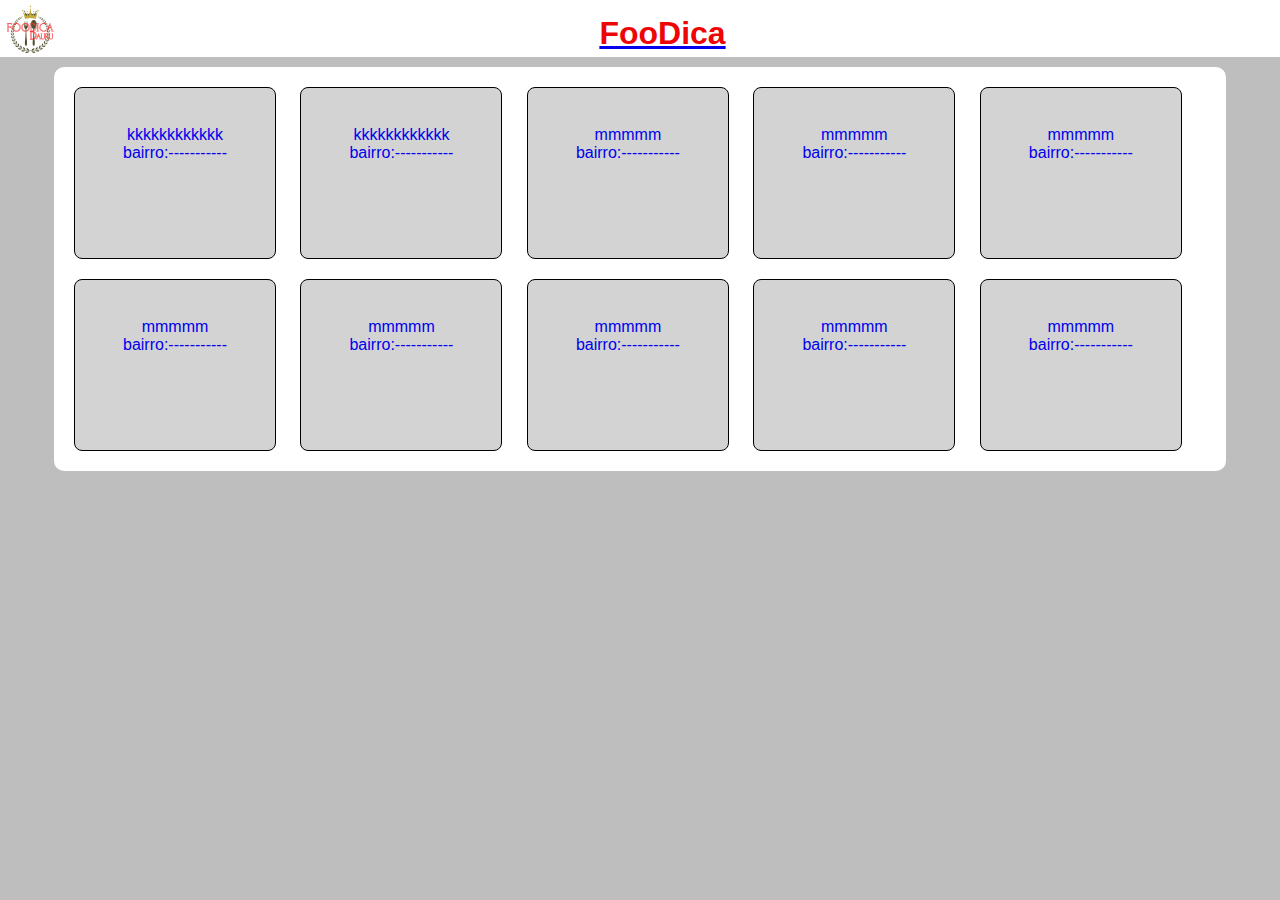
==== acai/acai.html @ c6a2ff82 "paginas criadas" ====
<!DOCTYPE html>
<html lang="pt-br">
<head>
    <meta charset="UTF-8">
    <meta http-equiv="X-UA-Compatible" content="IE=edge">
    <meta name="viewport" content="width=device-width, initial-scale=1.0">
    <title>Açaí</title>
    <link rel="stylesheet" href="style.css">
</head>
<body>
    <header>
        <h1>
            <a href="../index.html"><img src="../imagens/logomarcafoodicas.jpeg" alt="FooDicas"><p class="nome">FooDica</p></a>
        </h1>
    </header>
    <main>
        
        <article>
            <a href="#"><div id="d1"><img src="" alt=""><p>kkkkkkkkkkkk<br>bairro:----------- </p></div></a>
            <a href="#"><div id="d2"><img src="" alt=""><p>kkkkkkkkkkkk<br>bairro:-----------</p></div></a>
            <a href="#"><div id="d3"><img src="" alt=""><p>mmmmm<br>bairro:-----------</p></div></a>
            <a href="#"><div id="d4"><img src="" alt=""><p>mmmmm<br>bairro:-----------</p></div></a>
            <a href="#"><div id="d5"><img src="" alt=""><p>mmmmm<br>bairro:-----------</p></div></a>
            <a href="#"><div id="d6"><img src="" alt=""><p>mmmmm<br>bairro:-----------</p></div></a>
            <a href="#"><div id="d7"><img src="" alt=""><p>mmmmm<br>bairro:-----------</p></div></a>
            <a href="#"><div id="d8"><img src="" alt=""><p>mmmmm<br>bairro:-----------</p></div></a>
            <a href="#"><div id="d9"><img src="" alt=""><p>mmmmm<br>bairro:-----------</p></div></a>
            <a href="#"><div id="d10"><img src="" alt=""><p>mmmmm<br>bairro:-----------</p></div></a>
            
        </article>

    </main>

    <footer>

    </footer>

</body>
</html>
---- acai/style.css ----
@charset "UTF-8";

*{
    font-family: Arial, Helvetica, sans-serif;

    margin: 0px;
    padding: 0px;
}

body {
    background-color:rgba(0, 0, 0, 0.253);
    width: 100vw;
    height: 100vh;
}

header{
    background-color: white;
    
}
header img {
    width: 50px;
    height: 50px;
    float:left;
    padding: 5px;
    
}
header > h1 .nome{
    padding: 15px;
    padding-bottom:5px;
    text-align: center;
    color: rgb(238, 5, 5);
}

main{
    width: 90vw;
    background-color: white;
    margin: auto;
    margin-top: 10px;
    padding: 10px;
    border-radius: 10px;
}

a div{
    display: inline-block;
    background-color: lightgray;
    border: 1px solid black;
    text-align: center;
    height: 150px;
    width: 200px;
    margin: 10px;
    border-radius: 8px;
    padding-top: 20px;
}
div:hover{
    background-color: yellow;
}
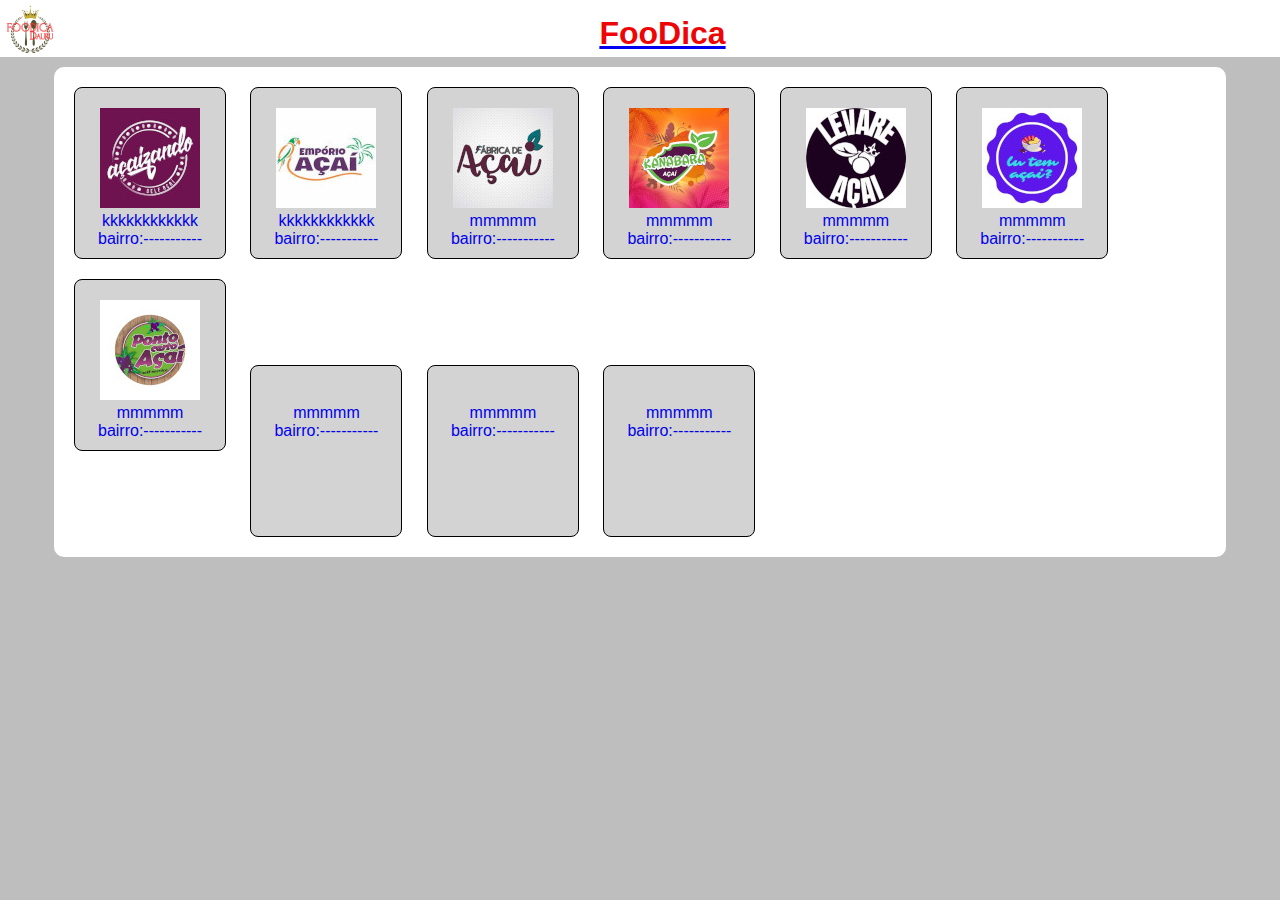
==== commit 3d333e12: ".atualização" ====
--- a/acai/acai.html
+++ b/acai/acai.html
@@ -16,13 +16,13 @@
     <main>
         
         <article>
-            <a href="#"><div id="d1"><img src="" alt=""><p>kkkkkkkkkkkk<br>bairro:----------- </p></div></a>
-            <a href="#"><div id="d2"><img src="" alt=""><p>kkkkkkkkkkkk<br>bairro:-----------</p></div></a>
-            <a href="#"><div id="d3"><img src="" alt=""><p>mmmmm<br>bairro:-----------</p></div></a>
-            <a href="#"><div id="d4"><img src="" alt=""><p>mmmmm<br>bairro:-----------</p></div></a>
-            <a href="#"><div id="d5"><img src="" alt=""><p>mmmmm<br>bairro:-----------</p></div></a>
-            <a href="#"><div id="d6"><img src="" alt=""><p>mmmmm<br>bairro:-----------</p></div></a>
-            <a href="#"><div id="d7"><img src="" alt=""><p>mmmmm<br>bairro:-----------</p></div></a>
+            <a href="#"><div id="d1"><img src="imagens/acaizando.jpeg" alt=""><p>kkkkkkkkkkkk<br>bairro:----------- </p></div></a>
+            <a href="#"><div id="d2"><img src="imagens/emporioacai.jpeg" alt=""><p>kkkkkkkkkkkk<br>bairro:-----------</p></div></a>
+            <a href="#"><div id="d3"><img src="imagens/fabricadeacai.jpeg" alt=""><p>mmmmm<br>bairro:-----------</p></div></a>
+            <a href="#"><div id="d4"><img src="imagens/kanabaraacai.jpeg" alt=""><p>mmmmm<br>bairro:-----------</p></div></a>
+            <a href="#"><div id="d5"><img src="imagens/levareacai.jpeg" alt=""><p>mmmmm<br>bairro:-----------</p></div></a>
+            <a href="#"><div id="d6"><img src="imagens/lutem.jpeg" alt=""><p>mmmmm<br>bairro:-----------</p></div></a>
+            <a href="#"><div id="d7"><img src="imagens/pontocerto.jpeg" alt=""><p>mmmmm<br>bairro:-----------</p></div></a>
             <a href="#"><div id="d8"><img src="" alt=""><p>mmmmm<br>bairro:-----------</p></div></a>
             <a href="#"><div id="d9"><img src="" alt=""><p>mmmmm<br>bairro:-----------</p></div></a>
             <a href="#"><div id="d10"><img src="" alt=""><p>mmmmm<br>bairro:-----------</p></div></a>
--- a/acai/style.css
+++ b/acai/style.css
@@ -46,7 +46,7 @@
     border: 1px solid black;
     text-align: center;
     height: 150px;
-    width: 200px;
+    width: 150px;
     margin: 10px;
     border-radius: 8px;
     padding-top: 20px;
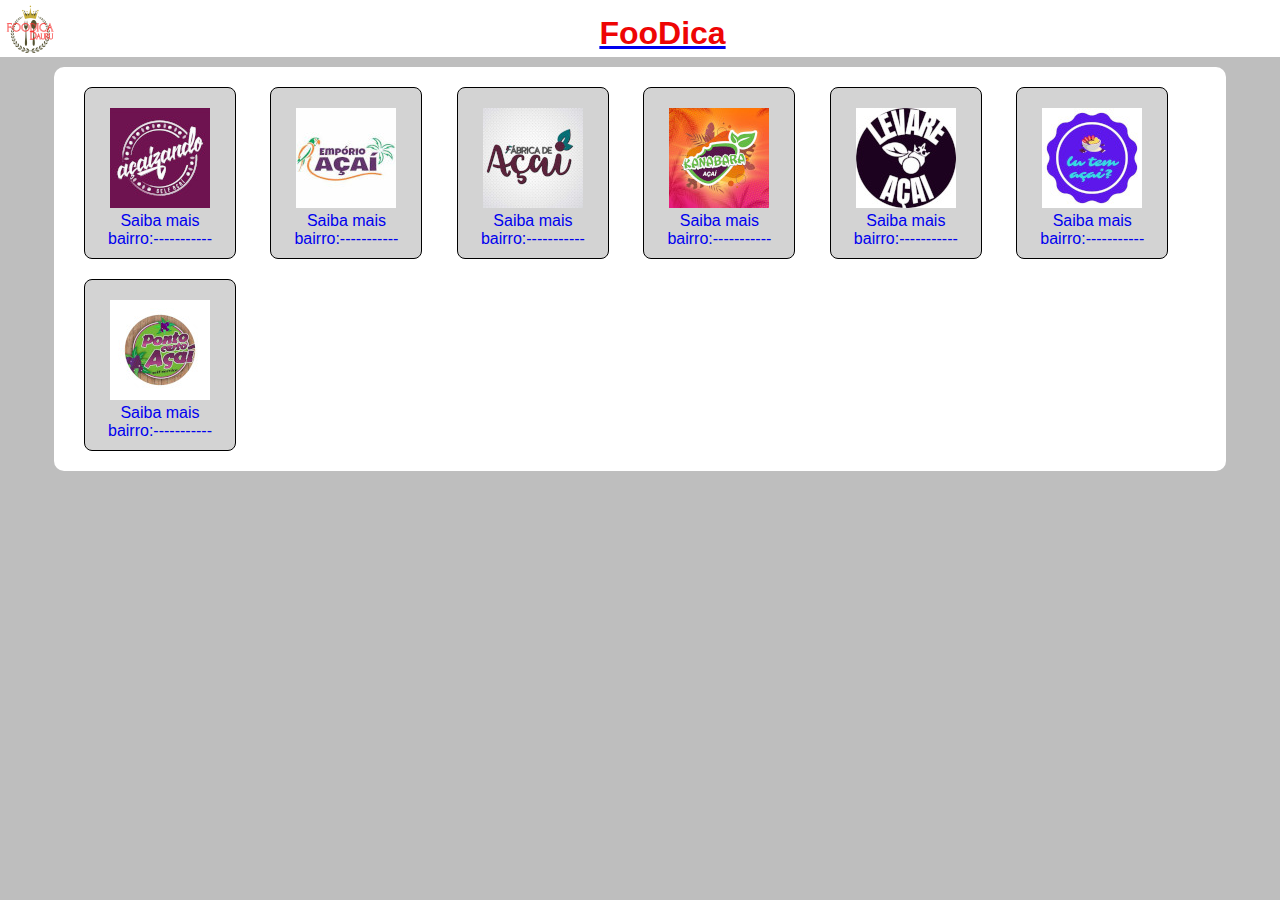
==== commit 7588a0a2: ".atualizado" ====
--- a/acai/acai.html
+++ b/acai/acai.html
@@ -16,16 +16,13 @@
     <main>
         
         <article>
-            <a href="#"><div id="d1"><img src="imagens/acaizando.jpeg" alt=""><p>kkkkkkkkkkkk<br>bairro:----------- </p></div></a>
-            <a href="#"><div id="d2"><img src="imagens/emporioacai.jpeg" alt=""><p>kkkkkkkkkkkk<br>bairro:-----------</p></div></a>
-            <a href="#"><div id="d3"><img src="imagens/fabricadeacai.jpeg" alt=""><p>mmmmm<br>bairro:-----------</p></div></a>
-            <a href="#"><div id="d4"><img src="imagens/kanabaraacai.jpeg" alt=""><p>mmmmm<br>bairro:-----------</p></div></a>
-            <a href="#"><div id="d5"><img src="imagens/levareacai.jpeg" alt=""><p>mmmmm<br>bairro:-----------</p></div></a>
-            <a href="#"><div id="d6"><img src="imagens/lutem.jpeg" alt=""><p>mmmmm<br>bairro:-----------</p></div></a>
-            <a href="#"><div id="d7"><img src="imagens/pontocerto.jpeg" alt=""><p>mmmmm<br>bairro:-----------</p></div></a>
-            <a href="#"><div id="d8"><img src="" alt=""><p>mmmmm<br>bairro:-----------</p></div></a>
-            <a href="#"><div id="d9"><img src="" alt=""><p>mmmmm<br>bairro:-----------</p></div></a>
-            <a href="#"><div id="d10"><img src="" alt=""><p>mmmmm<br>bairro:-----------</p></div></a>
+            <a href="#"><div id="d1"><img src="imagens/acaizando.jpeg" alt=""><p>Saiba mais <br>bairro:----------- </p></div></a>
+            <a href="#"><div id="d2"><img src="imagens/emporioacai.jpeg" alt=""><p>Saiba mais<br>bairro:-----------</p></div></a>
+            <a href="#"><div id="d3"><img src="imagens/fabricadeacai.jpeg" alt=""><p>Saiba mais<br>bairro:-----------</p></div></a>
+            <a href="#"><div id="d4"><img src="imagens/kanabaraacai.jpeg" alt=""><p>Saiba mais<br>bairro:-----------</p></div></a>
+            <a href="#"><div id="d5"><img src="imagens/levareacai.jpeg" alt=""><p>Saiba mais<br>bairro:-----------</p></div></a>
+            <a href="#"><div id="d6"><img src="imagens/lutem.jpeg" alt=""><p>Saiba mais<br>bairro:-----------</p></div></a>
+            <a href="#"><div id="d7"><img src="imagens/pontocerto.jpeg" alt=""><p>Saiba mais<br>bairro:-----------</p></div></a>
             
         </article>
 
--- a/acai/style.css
+++ b/acai/style.css
@@ -48,6 +48,7 @@
     height: 150px;
     width: 150px;
     margin: 10px;
+    margin-left: 20px;
     border-radius: 8px;
     padding-top: 20px;
 }
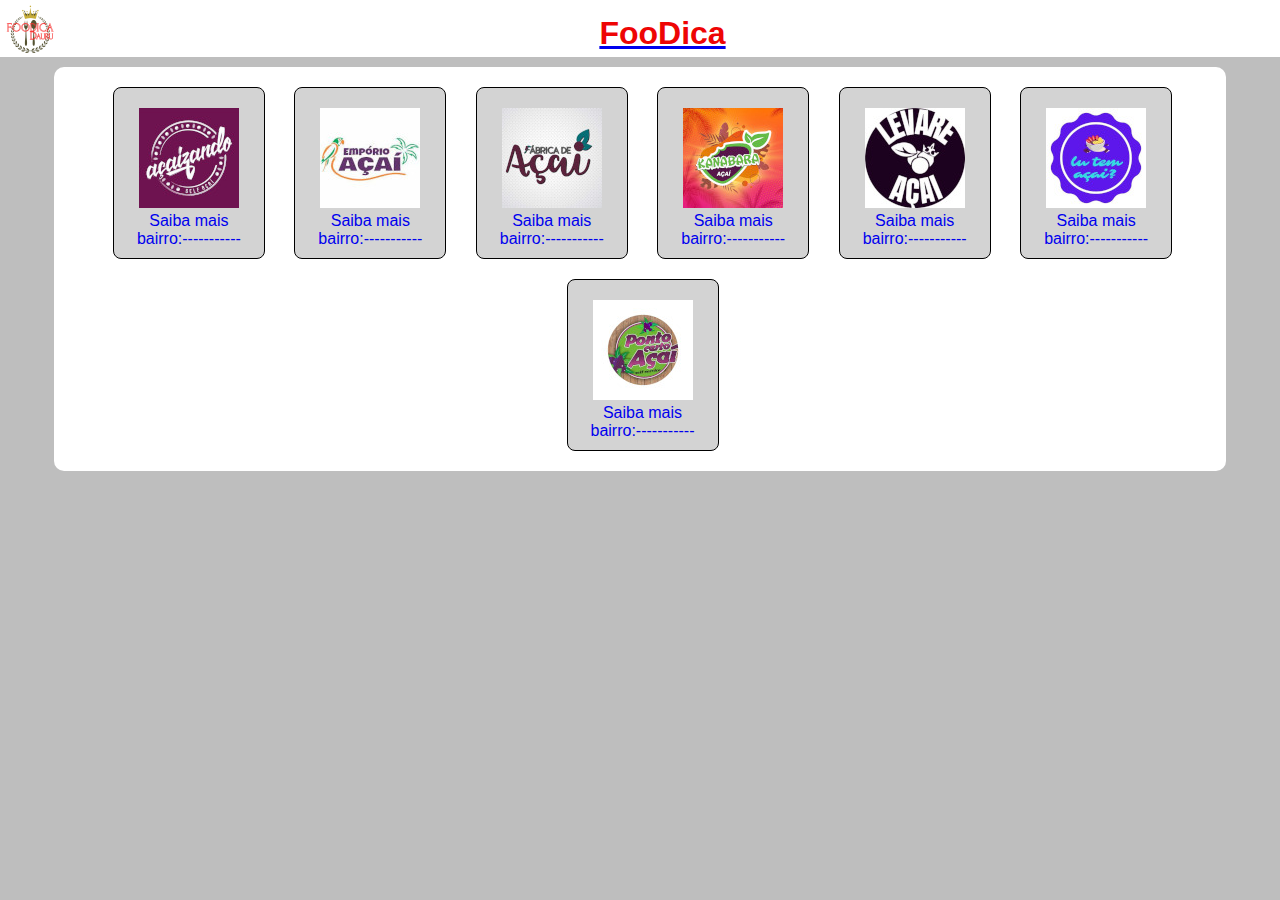
==== commit 26c036d8: ".acaizando" ====
--- a/acai/acai.html
+++ b/acai/acai.html
@@ -16,7 +16,7 @@
     <main>
         
         <article>
-            <a href="#"><div id="d1"><img src="imagens/acaizando.jpeg" alt=""><p>Saiba mais <br>bairro:----------- </p></div></a>
+            <a href="acaizando/acaizando.html" target="_blank"><div id="d1"><img src="imagens/acaizando.jpeg" alt=""><p>Saiba mais <br>bairro:----------- </p></div></a>
             <a href="#"><div id="d2"><img src="imagens/emporioacai.jpeg" alt=""><p>Saiba mais<br>bairro:-----------</p></div></a>
             <a href="#"><div id="d3"><img src="imagens/fabricadeacai.jpeg" alt=""><p>Saiba mais<br>bairro:-----------</p></div></a>
             <a href="#"><div id="d4"><img src="imagens/kanabaraacai.jpeg" alt=""><p>Saiba mais<br>bairro:-----------</p></div></a>
--- a/acai/style.css
+++ b/acai/style.css
@@ -32,7 +32,7 @@
 }
 
 main{
-    width: 90vw;
+    width: 90%;
     background-color: white;
     margin: auto;
     margin-top: 10px;
@@ -48,10 +48,15 @@
     height: 150px;
     width: 150px;
     margin: 10px;
-    margin-left: 20px;
+    margin-left: 15px;
     border-radius: 8px;
     padding-top: 20px;
 }
 div:hover{
     background-color: yellow;
+}
+article {
+    display: block;
+    margin: auto;
+    text-align: center;
 }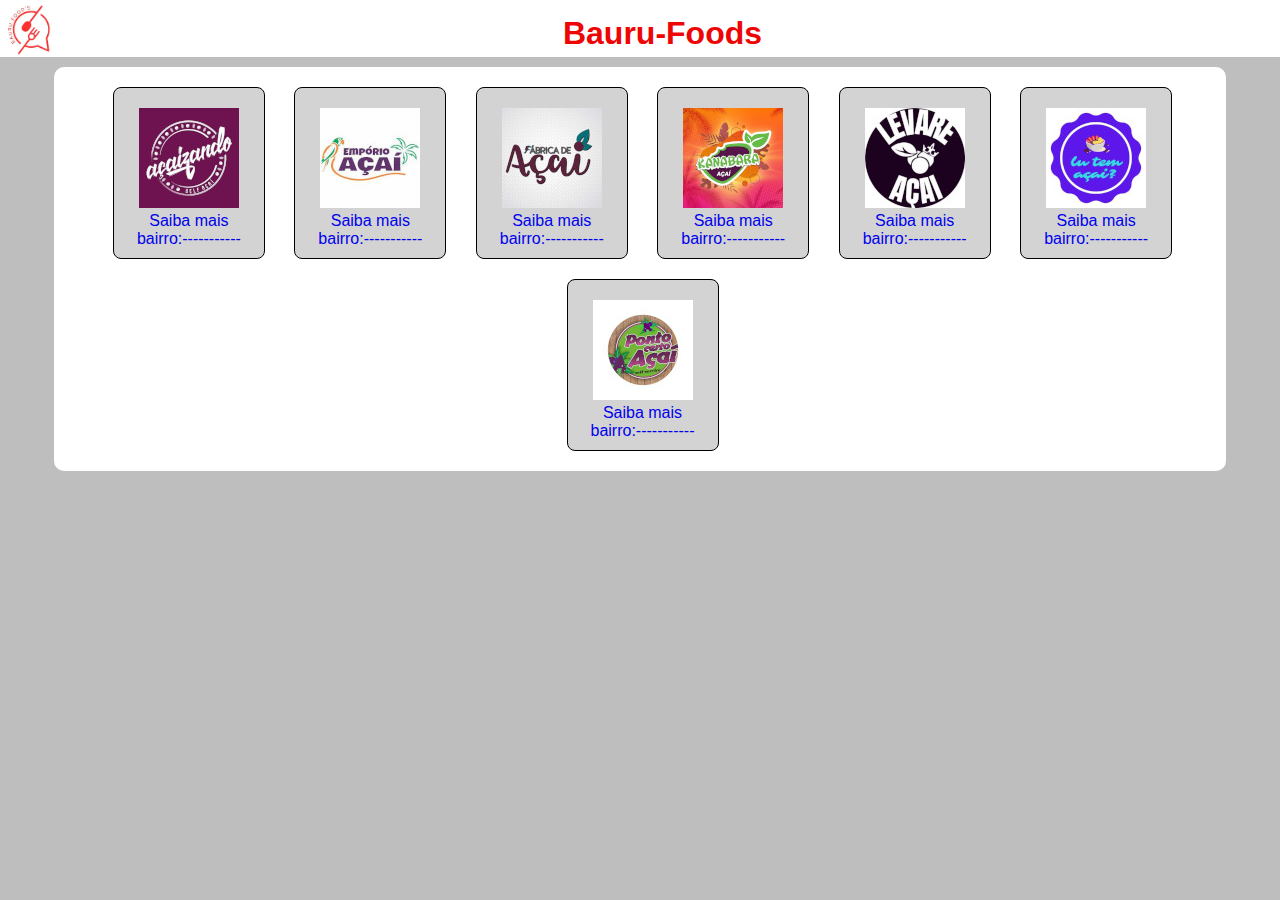
==== commit 2736acc2: "ataualização" ====
--- a/acai/acai.html
+++ b/acai/acai.html
@@ -10,7 +10,7 @@
 <body>
     <header>
         <h1>
-            <a href="../index.html"><img src="../imagens/logomarcafoodicas.jpeg" alt="FooDicas"><p class="nome">FooDica</p></a>
+            <a href="../index.html"><img src="../imagens/bauruFoods1.jpeg" alt="FooDicas"><p class="nome">Bauru-Foods</p></a>
         </h1>
     </header>
     <main>
--- a/acai/style.css
+++ b/acai/style.css
@@ -27,8 +27,11 @@
 header > h1 .nome{
     padding: 15px;
     padding-bottom:5px;
-    text-align: center;
+    text-align:center;
     color: rgb(238, 5, 5);
+}
+header a {
+    text-decoration: none;
 }
 
 main{
